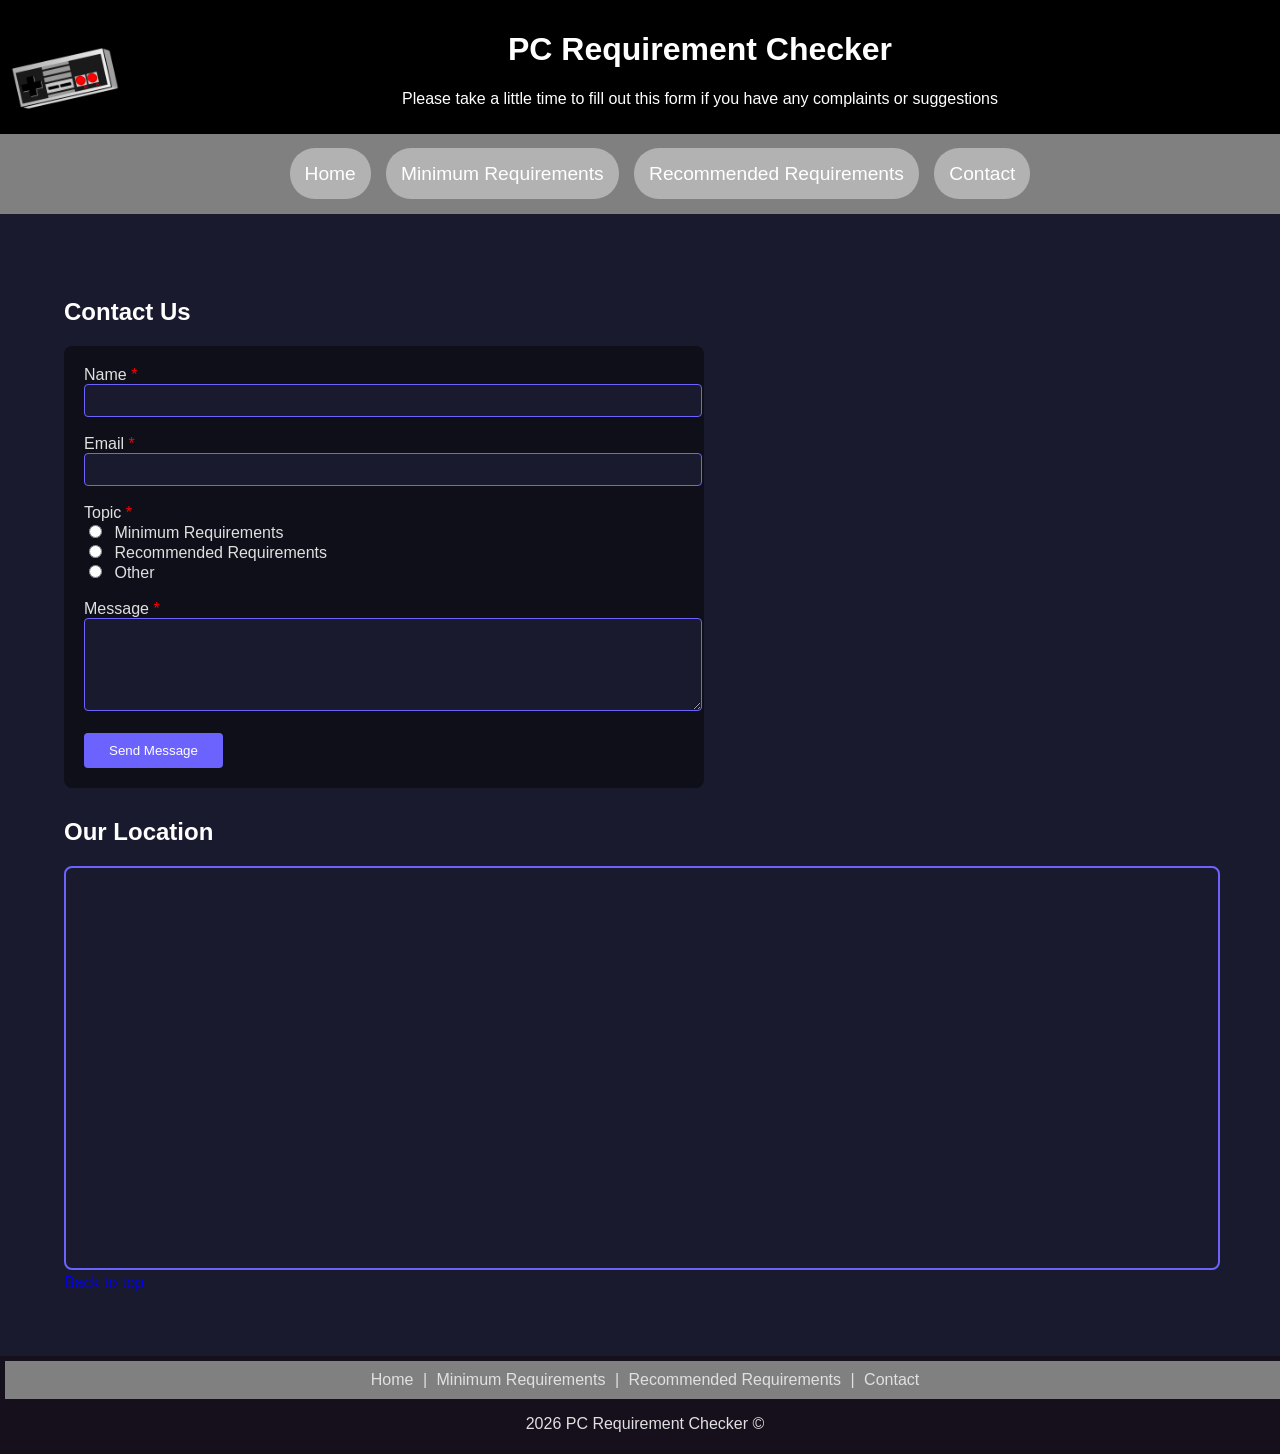
==== contact.html @ 6cbb7309 "Add files via upload" ====
<!DOCTYPE html>
<html lang="en">
<head>
    <meta charset="UTF-8">
    <meta name="viewport" content="width=device-width, initial-scale=1.0">
    <meta name="description" content="Contact PC Requirement Checker">
    <meta name="keywords" content="contact, PC requirements, gaming">
    <title>Contact - PC Requirement Checker</title>
    <link rel="stylesheet" href="styles/styles.css">
    <link rel="icon" type="image/png" href="images/logo.png">
</head>
<body>
   <header id="top">
        <img style="float: left; margin-right: 10px;" src="images/logo.png" alt="PC Requirement Checker Logo" width="110">
        <h1>PC Requirement Checker</h1>
        <p>Please take a little time to fill out this form if you have any complaints or suggestions</p>
    </header>

    <nav>
        <ul>
            <li><a href="index.html">Home</a></li>
            <li><a href="Minimum.html">Minimum Requirements</a></li>
            <li><a href="Reccommended.html">Recommended Requirements</a></li>
            <li id="active"><a href="contact.html">Contact</a></li>
        </ul>
    </nav>

    <main>
        <h2>Contact Us</h2>

        <form action="http://foo.com" method="get">

            <label for="name">Name <span style="color: red;">*</span></label><br>
            <input type="text" id="name" name="name" required><br><br>

            <label for="email">Email <span style="color: red;">*</span></label><br>
            <input type="email" id="email" name="email" required><br><br>

            <label>Topic <span style="color: red;">*</span></label><br>
            <input type="radio" name="topic" value="minimum" required> Minimum Requirements<br>
            <input type="radio" name="topic" value="recommended"> Recommended Requirements<br>
            <input type="radio" name="topic" value="other"> Other<br><br>

            <label for="message">Message <span style="color: red;">*</span></label><br>
            <textarea id="message" name="message" rows="5" required></textarea><br><br>

            <input type="submit" value="Send Message">

        </form>

        <h2>Our Location</h2>
        <iframe
            src="https://www.google.com/maps/embed?pb=!1m18!1m12!1m3!1d2384.748!2d-8.4767!3d54.2766!2m3!1f0!2f0!3f0!3m2!1i1024!2i768!4f13.1!3m3!1m2!1s0x485efd2f9c1e9b3f%3A0x6b1e1e1e1e1e1e1e!2sATU%20Sligo!5e0!3m2!1sen!2sie!4v1620000000000!5m2!1sen!2sie"
            width="100%"
            height="400"
            style="border: 2px solid #6c63ff; border-radius: 8px;"
            allowfullscreen=""
            loading="lazy">
        </iframe>
    <a href="#top">Back to top</a>
    </main>

    <footer>
         
    <nav>
        <a href="index.html">Home</a> |
        <a href="Minimum.html">Minimum Requirements</a> |
        <a href="Reccommended.html">Recommended Requirements</a> |
        <a href="contact.html">Contact</a>
    </nav>
    <p> 2026 PC Requirement Checker © </p>
    </footer>
</body>
</html>
---- styles/styles.css ----
header{
    background-color: black;
    padding: 10px;
    color: white;
    text-align: center;
    
}
body{
     background-color: #1a1a2e;
    color: #e0e0e0;
    font-family: Arial, sans-serif;
    margin: 0;
    padding: 0;
}
   .border{
    border: 2px solid white;
    border-radius : 15px;
}
main{
    padding: 5%;
    overflow: hidden;
}
nav{
    background-color: grey;
    padding: 10px;
}
nav ul{
    text-align: center;
    font-size: 1.2em;
}
nav ul li{
    list-style-type:none ;
    background-color:#B2B2B2;
    display:inline;
    padding:15px;
    margin:5px;
    border-radius: 25px;

}
nav ul li a{
    color: white;
    text-decoration: none;

}
nav ul li:hover{
    background-color: rgb(27, 12, 121);
}


ul {
    list-style-type: square;
}

ol {
    list-style-type: decimal;
}

footer{
        padding: 5px;
        margin: 0;
        position: relative;
        bottom: 0px;
        width: 100%;
        background-color: rgba(17, 3, 3, 0.416);
        text-align: center;
    }
footer a {
    color: #e0e0e0;
    text-decoration: none;
    margin: 0 5px;
}

footer a:hover {
    color: #6c63ff;
}
aside {
    background-color: #0f0f1a;
    border-left: 4px solid #6c63ff;
    padding: 15px;
    margin: 15px 0;
    border-radius: 8px;
}
table {
    width: 80%;
    margin: 20px auto;
    border-collapse: collapse;
}

th {
    background-color: black;
    color: white;
    padding: 10px;
    text-align: left;
}

td {
    padding: 10px;
    border-bottom: 1px solid #ccc;
}

tr:nth-child(even) {
    background-color:#1a1a2e;
}




h1, h2, h3 {
    color: white;
}
.PC {
    width: 35%;
    float: right;
    margin-left: 20px;
    border-radius: 10px;
}
h3{
    text-align: center;
}
form {
    background-color: #0f0f1a;
    padding: 20px;
    border-radius: 8px;
    margin-bottom: 30px;
    max-width: 600px;
}

label {
    color: #e0e0e0;
}

input[type="text"],
input[type="email"],
textarea {
    width: 100%;
    padding: 8px;
    background-color: #1a1a2e;
    border: 1px solid #6c63ff;
    border-radius: 4px;
    color: #e0e0e0;
}

input[type="radio"] {
    margin-right: 8px;
}

input[type="submit"] {
    background-color: #6c63ff;
    color: white;
    padding: 10px 25px;
    border: none;
    border-radius: 4px;
    cursor: pointer;
}

input[type="submit"]:hover {
    background-color: #5a52e0;
}
.columns {
    column-count: 2;
    column-gap: 20px;
    column-rule: 1px solid #6c63ff;
}
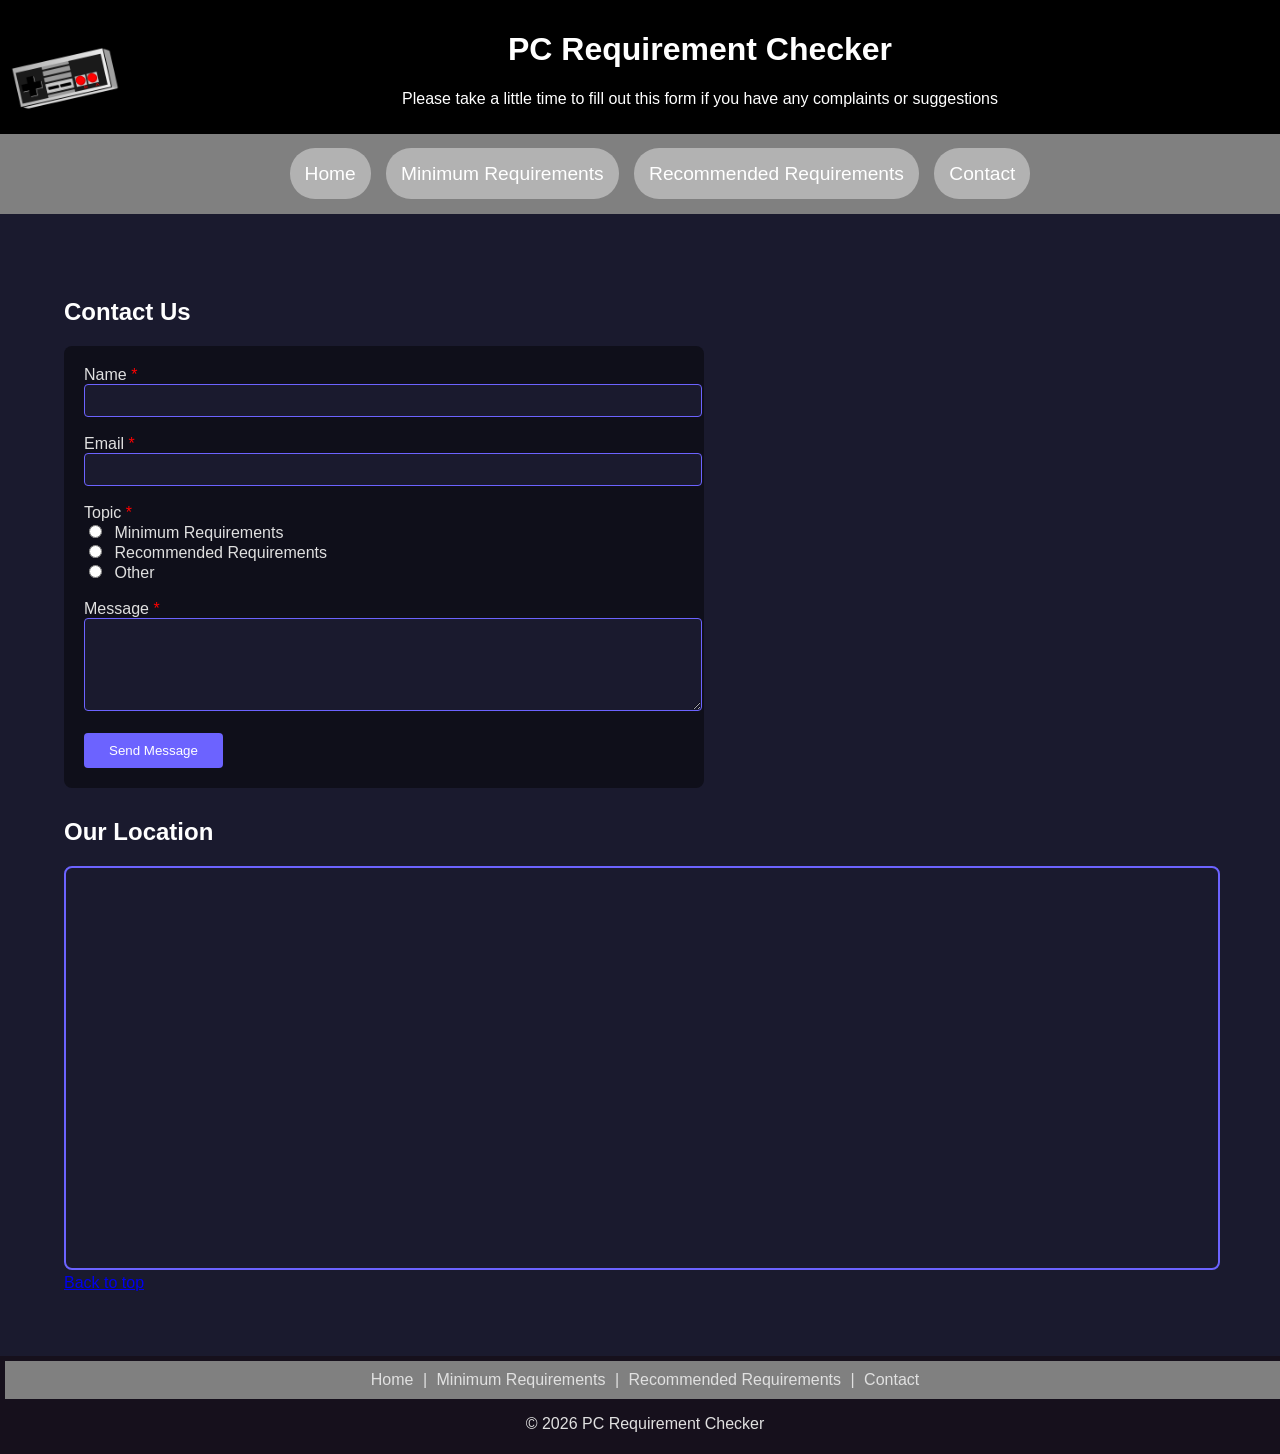
==== commit b74fe361: "Update contact.html" ====
--- a/contact.html
+++ b/contact.html
@@ -68,7 +68,7 @@
         <a href="Reccommended.html">Recommended Requirements</a> |
         <a href="contact.html">Contact</a>
     </nav>
-    <p> 2026 PC Requirement Checker © </p>
+    <p> &copy; 2026 PC Requirement Checker </p>
     </footer>
 </body>
-</html>+</html>
